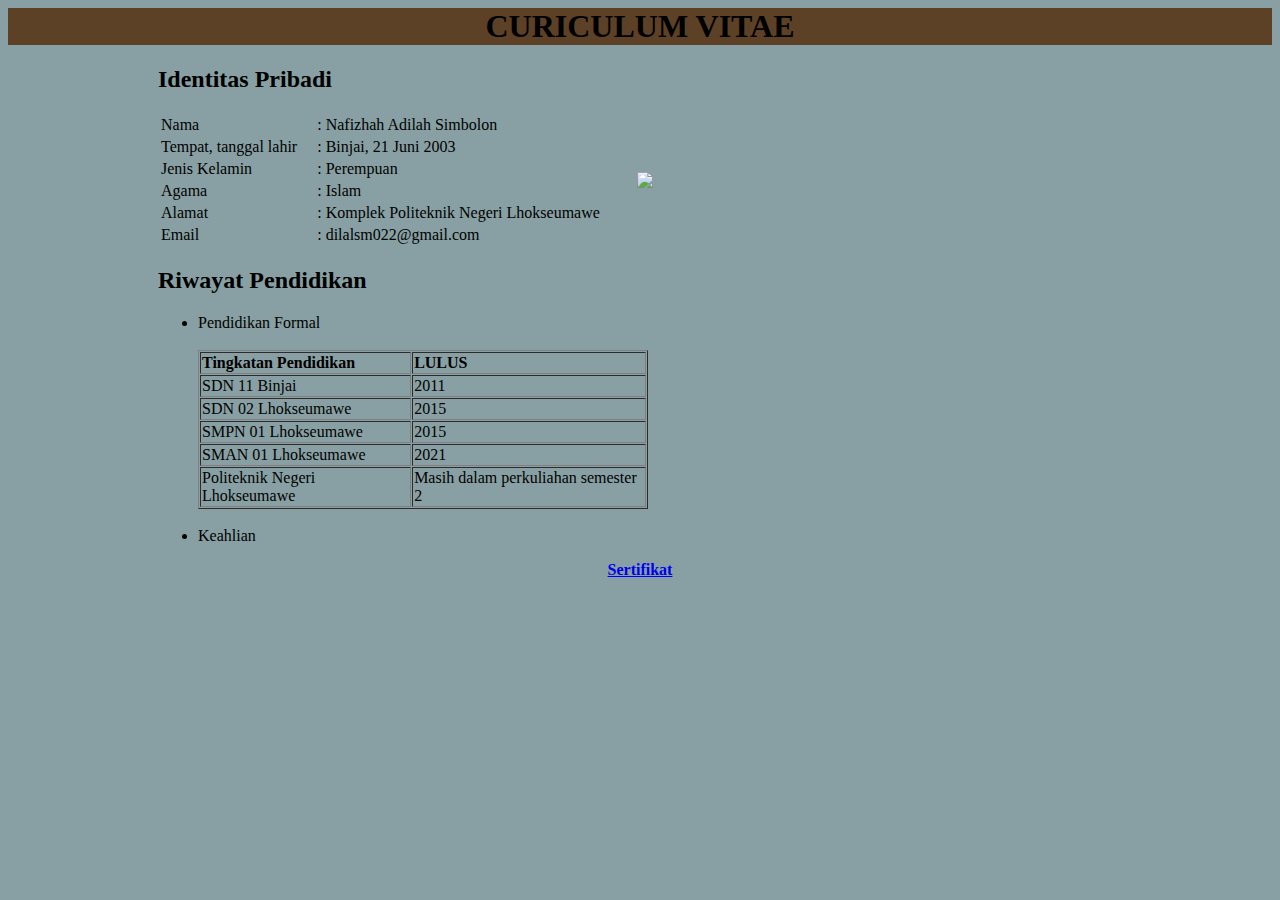
==== index.html @ 9af5d038 "nafi" ====
<html>
<head>
<title>Tugas Web Dasar</title>
</head>
<body style= "background-color :rgb(136, 160, 163)">
<div style= "background-color :rgb(93, 65, 38)" align="center"><h1>CURICULUM VITAE</h1>
</div>
<div style="margin-left:150;">
<h2>Identitas Pribadi</h2>
<table width="500">
<tr>
<td>Nama </td>
<td> : Nafizhah Adilah Simbolon </td>
<td rowspan="6" height="100"><p><img src="DSC_6302.png"/></p>
</td></tr>
<tr>
<td>Tempat, tanggal lahir </td>
<td> : Binjai, 21 Juni 2003 </td>
</tr>
<tr>
<td>Jenis Kelamin   </td>
<td> : Perempuan </td>
</tr>
<tr>
<td>Agama </td>
<td> : Islam </td>
</tr>
<tr>
<td>Alamat </td>
<td> : Komplek Politeknik Negeri Lhokseumawe </td>
</tr>
<tr>
<td>Email </td>
<td> : dilalsm022@gmail.com</td>
</tr>
</table>
<h2>Riwayat Pendidikan</h2>
<ul>
<li>Pendidikan Formal</li>
<br/>
<table border="1" cellpadding="1" cellspacing="1.5" width="450">
<tr>
<td><b>Tingkatan Pendidikan<b/></td>
<td><b>LULUS</b></td>
</tr>
<tr>
<td>SDN 11 Binjai</td>
<td>2011</td>
</tr>
<tr>
<td>SDN 02 Lhokseumawe</td>
<td>2015</td>
</tr>
<tr>
<td>SMPN 01 Lhokseumawe</td>
<td>2015</td>
</tr>
<tr>
<td>SMAN 01 Lhokseumawe</td>
<td>2021</td>
</tr>
<tr>
<td>Politeknik Negeri Lhokseumawe</td>
<td>Masih dalam perkuliahan semester 2</td>
</tr>
</table>
<br/>
<li>Keahlian</li>
<tr>
<td align="center"><b><b/></td>
</tr>
<tr>
<td align="justify"><ol>

</tr>
<tr>
<td align="justify"><ol>
</tr>
<tr>
<td align="justify"><ol>
</table>
</ul>
</div>
<div align="center"><a href="sertifikat.html">Sertifikat</a><br/>
</div>
</body>
</html>
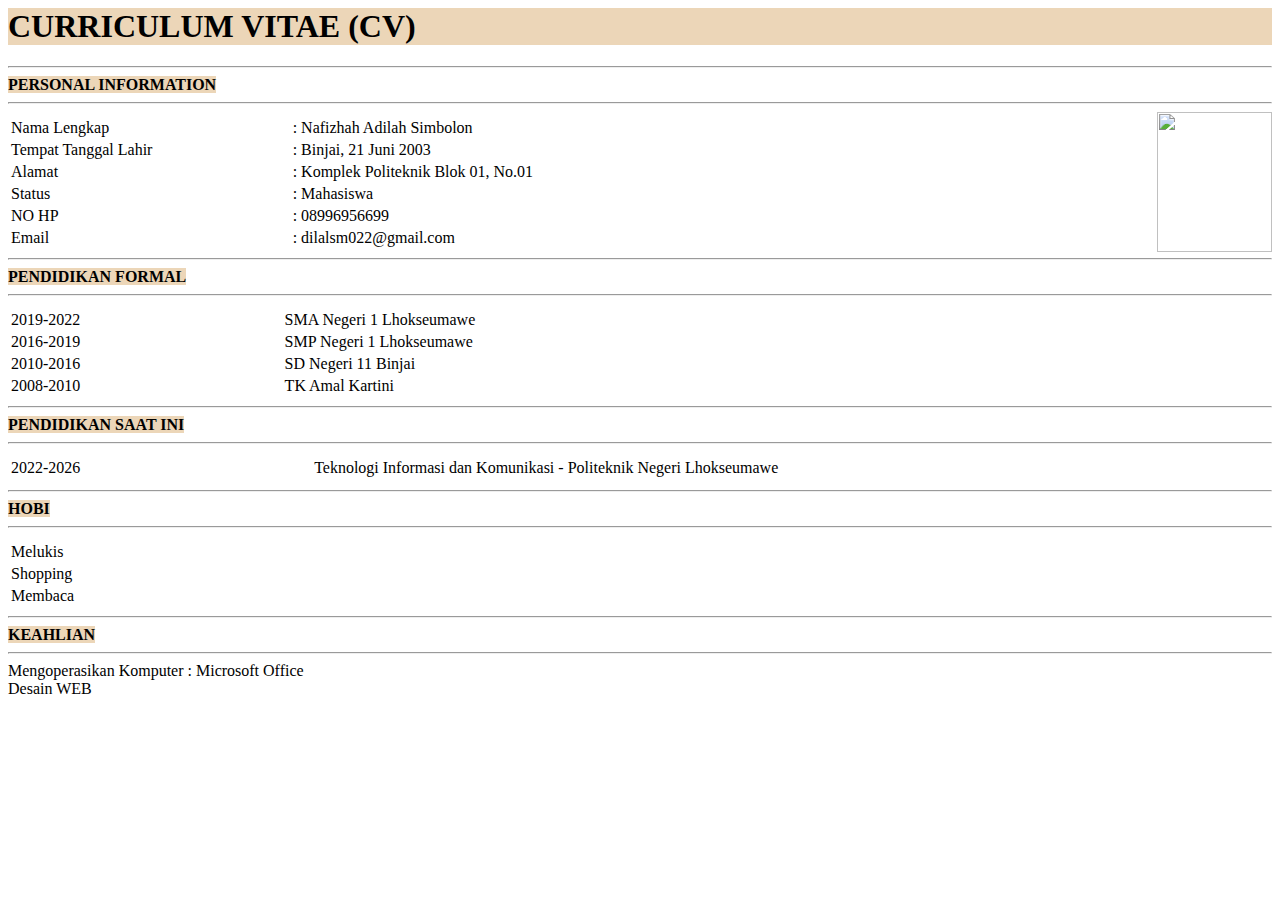
==== commit 57e11c58: "adilahh" ====
--- a/index.html
+++ b/index.html
@@ -1,87 +1,105 @@
 <html>
-<head>
-<title>Tugas Web Dasar</title>
-</head>
-<body style= "background-color :rgb(136, 160, 163)">
-<div style= "background-color :rgb(93, 65, 38)" align="center"><h1>CURICULUM VITAE</h1>
-</div>
-<div style="margin-left:150;">
-<h2>Identitas Pribadi</h2>
-<table width="500">
-<tr>
-<td>Nama </td>
-<td> : Nafizhah Adilah Simbolon </td>
-<td rowspan="6" height="100"><p><img src="DSC_6302.png"/></p>
-</td></tr>
-<tr>
-<td>Tempat, tanggal lahir </td>
-<td> : Binjai, 21 Juni 2003 </td>
-</tr>
-<tr>
-<td>Jenis Kelamin   </td>
-<td> : Perempuan </td>
-</tr>
-<tr>
-<td>Agama </td>
-<td> : Islam </td>
-</tr>
-<tr>
-<td>Alamat </td>
-<td> : Komplek Politeknik Negeri Lhokseumawe </td>
-</tr>
-<tr>
-<td>Email </td>
-<td> : dilalsm022@gmail.com</td>
-</tr>
-</table>
-<h2>Riwayat Pendidikan</h2>
-<ul>
-<li>Pendidikan Formal</li>
-<br/>
-<table border="1" cellpadding="1" cellspacing="1.5" width="450">
-<tr>
-<td><b>Tingkatan Pendidikan<b/></td>
-<td><b>LULUS</b></td>
-</tr>
-<tr>
-<td>SDN 11 Binjai</td>
-<td>2011</td>
-</tr>
-<tr>
-<td>SDN 02 Lhokseumawe</td>
-<td>2015</td>
-</tr>
-<tr>
-<td>SMPN 01 Lhokseumawe</td>
-<td>2015</td>
-</tr>
-<tr>
-<td>SMAN 01 Lhokseumawe</td>
-<td>2021</td>
-</tr>
-<tr>
-<td>Politeknik Negeri Lhokseumawe</td>
-<td>Masih dalam perkuliahan semester 2</td>
-</tr>
-</table>
-<br/>
-<li>Keahlian</li>
-<tr>
-<td align="center"><b><b/></td>
-</tr>
-<tr>
-<td align="justify"><ol>
+    <head>
+    <title>CURRICULUM VITAE</title>
 
-</tr>
-<tr>
-<td align="justify"><ol>
-</tr>
-<tr>
-<td align="justify"><ol>
-</table>
-</ul>
-</div>
-<div align="center"><a href="sertifikat.html">Sertifikat</a><br/>
-</div>
-</body>
+    </head>
+    <body>
+    <h1 style="background-color: rgb(236, 214, 184);">CURRICULUM VITAE (CV)</h1>
+    <!--INFORMASI DATA DIRI-->
+        <hr>
+        <b style="background-color: rgb(236, 214, 184);">PERSONAL INFORMATION</b>
+        <hr>
+        <table style="width:60%">
+            <!--FOTO-->
+            <img src="C:\Users\User\Pictures\dcim camera\Pomelo20220502084217252.jpg" align="right" width="115" height="140">
+        <tr>
+        <th></th>
+        <th></th>
+        </tr>
+        <tr>
+            <td>Nama Lengkap</td>
+            <td>: Nafizhah Adilah Simbolon </td>
+        </tr>
+        <tr>
+            <td>Tempat Tanggal Lahir</td>
+            <td>: Binjai, 21 Juni 2003 </td>   
+        </tr>
+            <td>Alamat</td>
+            <td>: Komplek Politeknik Blok 01, No.01</td>
+        <tr>
+            <td>Status</td>
+            <td>: Mahasiswa</td>
+        </tr>
+            <tr>
+            <td>NO HP</td>
+            <td>: 08996956699</td>
+        </tr>
+        <tr>
+            <td>Email</td>
+            <td>: dilalsm022@gmail.com</td>
+        </tr>
+        </table>
+    <!--RIWAYAT PENDIDIKAN FORMAL-->   
+            <hr>
+            <b style ="background-color:rgb(236, 214, 184);">PENDIDIKAN FORMAL</b>
+            <hr>
+                <table style="width:80%">
+            <tr>
+            <th></th>
+            <th></th>
+            </tr>
+            <tr>
+                <td>2019-2022</td>
+                <td>SMA Negeri 1 Lhokseumawe </td>
+            </tr>
+            <tr>
+                <td>2016-2019</td>
+                <td>SMP Negeri 1 Lhokseumawe </td>   
+            </tr>
+                <td>2010-2016</td>
+                <td>SD Negeri 11 Binjai</td>
+            <tr>
+                <td>2008-2010</td>
+                <td>TK Amal Kartini</td>
+            </tr>
+            </table>
+    <!--RIWAYAT PENDIDIKAN INFORMAL-->       
+                    <hr>
+                    <b style ="background-color: rgb(236, 214, 184);">PENDIDIKAN SAAT INI</b>
+                    <hr>
+                        <table style="width:180%">
+                    <tr>
+                    <th></th>
+                    <th></th>
+                    </tr>
+                    <tr>
+                        <td>2022-2026</td>
+                        <td>Teknologi Informasi dan Komunikasi - Politeknik Negeri Lhokseumawe </td>
+                    </tr>
+                    <tr>
+                    </table>
+    <!-- RIWAYAT ORGANISASI-->
+                            <hr>
+                            <b style ="background-color: rgb(236, 214, 184);">HOBI</b><hr>
+                            <table style="width:180%">
+                        <tr>
+                        <th></th>
+                        <th></th>
+                        </tr>
+                        <tr>
+                            <td>Melukis</td>
+                        </tr>
+                            <td>Shopping</td>   
+                        </tr>
+                        </tr>
+                            <td>Membaca</td>
+                               
+                        </tr>
+                        </table>
+    <!--KEAHLIAN YANG DIMILIKI-->                   
+                            <hr>
+                            <b style ="background-color: rgb(236, 214, 184);">KEAHLIAN</b><hr>
+                        Mengoperasikan Komputer : Microsoft Office<br>
+                        Desain WEB <br>
+    </body>
 </html>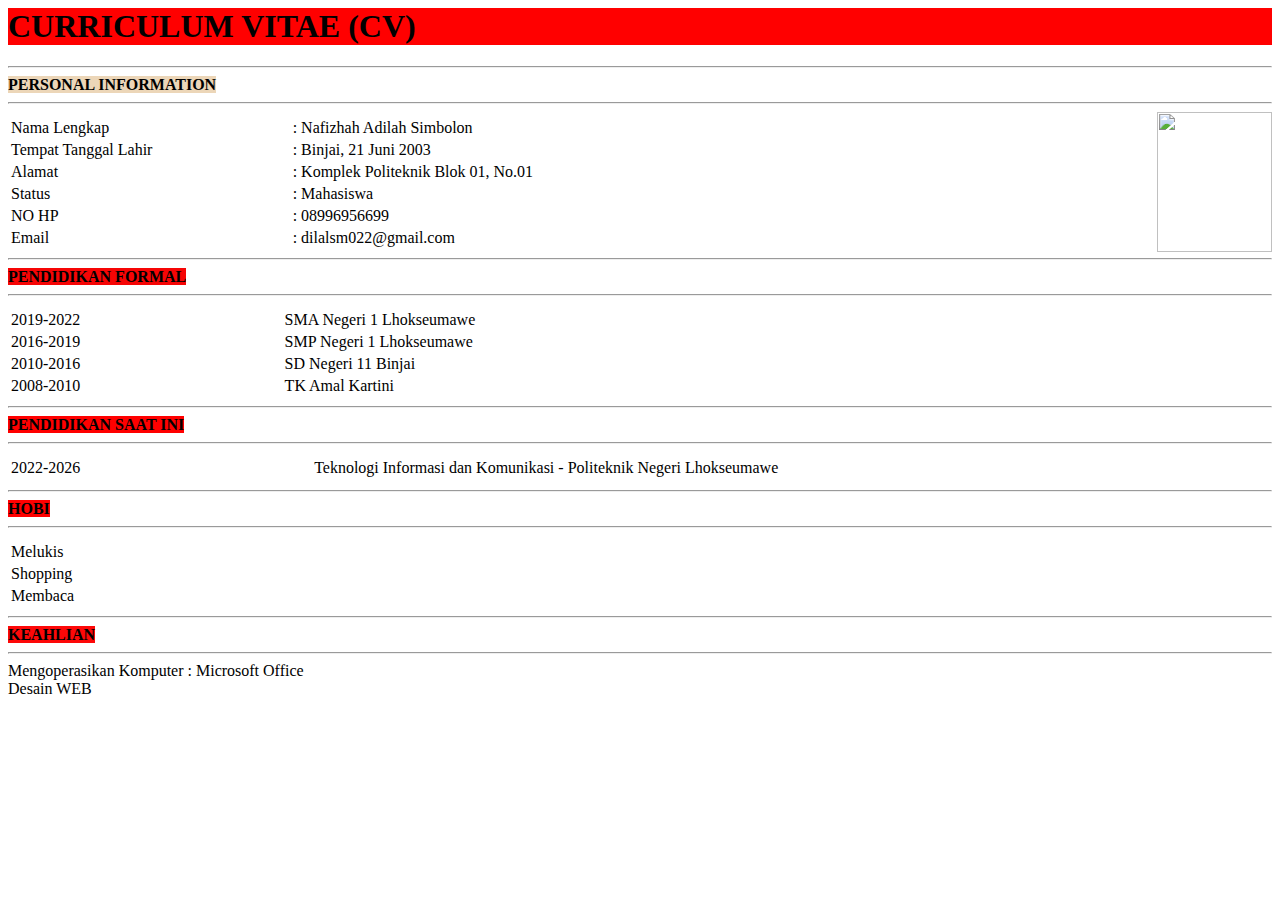
==== commit c26e1465: "baru" ====
--- a/index.html
+++ b/index.html
@@ -4,7 +4,7 @@
 
     </head>
     <body>
-    <h1 style="background-color: rgb(236, 214, 184);">CURRICULUM VITAE (CV)</h1>
+    <h1 style="background-color: rgb(255, 0, 0);">CURRICULUM VITAE (CV)</h1>
     <!--INFORMASI DATA DIRI-->
         <hr>
         <b style="background-color: rgb(236, 214, 184);">PERSONAL INFORMATION</b>
@@ -41,7 +41,7 @@
         </table>
     <!--RIWAYAT PENDIDIKAN FORMAL-->   
             <hr>
-            <b style ="background-color:rgb(236, 214, 184);">PENDIDIKAN FORMAL</b>
+            <b style ="background-color:rgb(246, 5, 5);">PENDIDIKAN FORMAL</b>
             <hr>
                 <table style="width:80%">
             <tr>
@@ -65,7 +65,7 @@
             </table>
     <!--RIWAYAT PENDIDIKAN INFORMAL-->       
                     <hr>
-                    <b style ="background-color: rgb(236, 214, 184);">PENDIDIKAN SAAT INI</b>
+                    <b style ="background-color: rgb(255, 0, 0);">PENDIDIKAN SAAT INI</b>
                     <hr>
                         <table style="width:180%">
                     <tr>
@@ -80,7 +80,7 @@
                     </table>
     <!-- RIWAYAT ORGANISASI-->
                             <hr>
-                            <b style ="background-color: rgb(236, 214, 184);">HOBI</b><hr>
+                            <b style ="background-color: rgb(255, 0, 0);">HOBI</b><hr>
                             <table style="width:180%">
                         <tr>
                         <th></th>
@@ -98,7 +98,7 @@
                         </table>
     <!--KEAHLIAN YANG DIMILIKI-->                   
                             <hr>
-                            <b style ="background-color: rgb(236, 214, 184);">KEAHLIAN</b><hr>
+                            <b style ="background-color: rgb(253, 8, 8);">KEAHLIAN</b><hr>
                         Mengoperasikan Komputer : Microsoft Office<br>
                         Desain WEB <br>
     </body>
